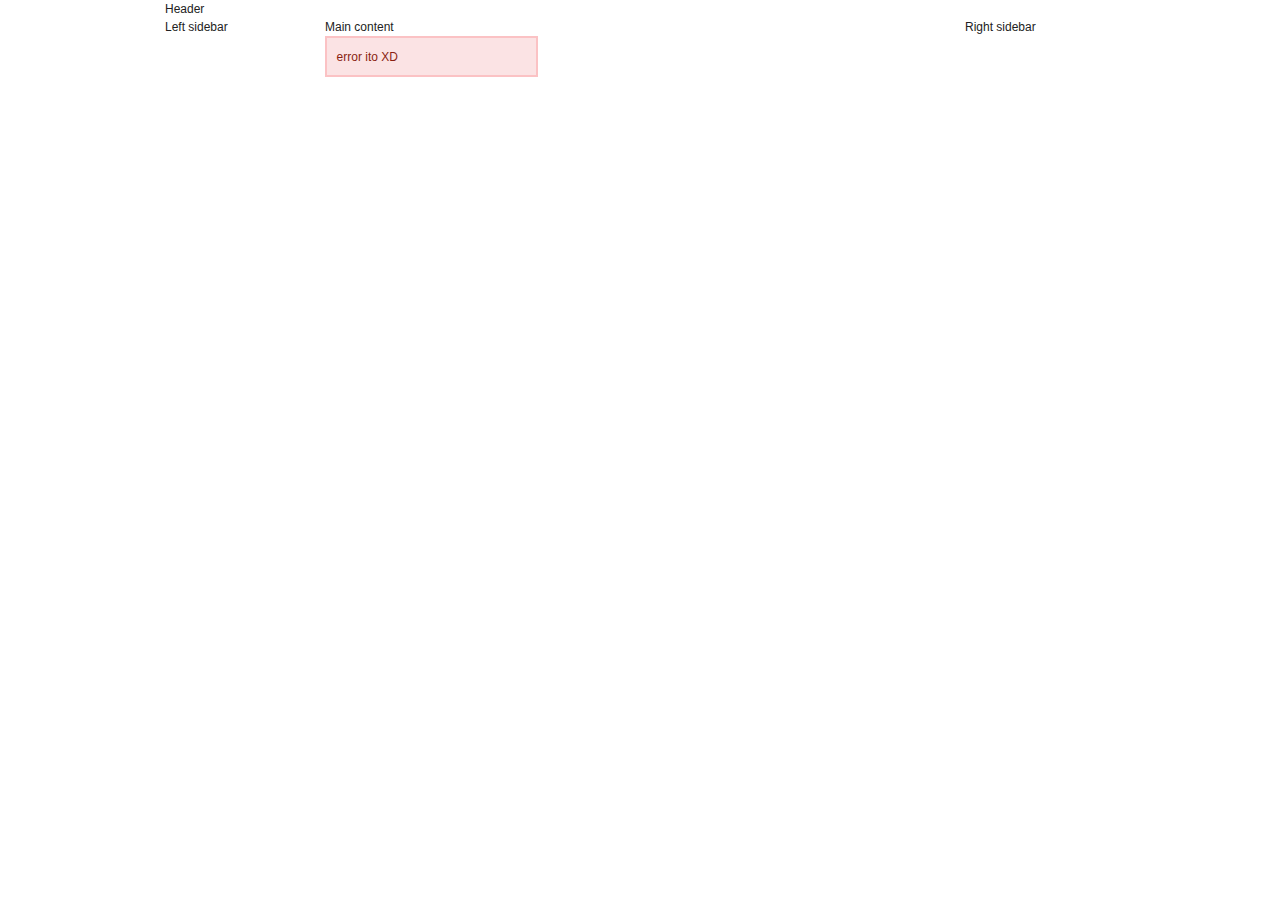
==== layout/index.html @ 7e9a249b "added draft layout files" ====
<html>
<head>
<link rel="stylesheet" href="css/blueprint/screen.css" type="text/css" media="screen, projection">
<link rel="stylesheet" href="css/blueprint/print.css" type="text/css" media="print">	
<!--[if lt IE 8]><link rel="stylesheet" href="css/blueprint/ie.css" type="text/css" media="screen, projection"><![endif]-->
</head>
<body>
<div class="container">
	<div class="span-24 last">
		Header
	</div>
	<div class="span-4">
		Left sidebar
	</div>
	<div class="span-16">
		Main content</br>
		<div class="error span-5">
			error ito XD
		</div>
	</div>
	<div class="span-4 last">
		Right sidebar
	</div>	
</div>


</body>
</html>
---- layout/css/blueprint/screen.css ----
/* -----------------------------------------------------------------------


 Blueprint CSS Framework 0.9
 http://blueprintcss.org

   * Copyright (c) 2007-Present. See LICENSE for more info.
   * See README for instructions on how to use Blueprint.
   * For credits and origins, see AUTHORS.
   * This is a compressed file. See the sources in the 'src' directory.

----------------------------------------------------------------------- */

/* reset.css */
html, body, div, span, object, iframe, h1, h2, h3, h4, h5, h6, p, blockquote, pre, a, abbr, acronym, address, code, del, dfn, em, img, q, dl, dt, dd, ol, ul, li, fieldset, form, label, legend, table, caption, tbody, tfoot, thead, tr, th, td {margin:0;padding:0;border:0;font-weight:inherit;font-style:inherit;font-size:100%;font-family:inherit;vertical-align:baseline;}
body {line-height:1.5;}
table {border-collapse:separate;border-spacing:0;}
caption, th, td {text-align:left;font-weight:normal;}
table, td, th {vertical-align:middle;}
blockquote:before, blockquote:after, q:before, q:after {content:"";}
blockquote, q {quotes:"" "";}
a img {border:none;}

/* typography.css */
html {font-size:100.01%;}
body {font-size:75%;color:#222;background:#fff;font-family:"Helvetica Neue", Arial, Helvetica, sans-serif;}
h1, h2, h3, h4, h5, h6 {font-weight:normal;color:#111;}
h1 {font-size:3em;line-height:1;margin-bottom:0.5em;}
h2 {font-size:2em;margin-bottom:0.75em;}
h3 {font-size:1.5em;line-height:1;margin-bottom:1em;}
h4 {font-size:1.2em;line-height:1.25;margin-bottom:1.25em;}
h5 {font-size:1em;font-weight:bold;margin-bottom:1.5em;}
h6 {font-size:1em;font-weight:bold;}
h1 img, h2 img, h3 img, h4 img, h5 img, h6 img {margin:0;}
p {margin:0 0 1.5em;}
p img.left {float:left;margin:1.5em 1.5em 1.5em 0;padding:0;}
p img.right {float:right;margin:1.5em 0 1.5em 1.5em;}
a:focus, a:hover {color:#000;}
a {color:#009;text-decoration:underline;}
blockquote {margin:1.5em;color:#666;font-style:italic;}
strong {font-weight:bold;}
em, dfn {font-style:italic;}
dfn {font-weight:bold;}
sup, sub {line-height:0;}
abbr, acronym {border-bottom:1px dotted #666;}
address {margin:0 0 1.5em;font-style:italic;}
del {color:#666;}
pre {margin:1.5em 0;white-space:pre;}
pre, code, tt {font:1em 'andale mono', 'lucida console', monospace;line-height:1.5;}
li ul, li ol {margin:0 1.5em;}
ul, ol {margin:0 1.5em 1.5em 1.5em;}
ul {list-style-type:disc;}
ol {list-style-type:decimal;}
dl {margin:0 0 1.5em 0;}
dl dt {font-weight:bold;}
dd {margin-left:1.5em;}
table {margin-bottom:1.4em;width:100%;}
th {font-weight:bold;}
thead th {background:#c3d9ff;}
th, td, caption {padding:4px 10px 4px 5px;}
tr.even td {background:#e5ecf9;}
tfoot {font-style:italic;}
caption {background:#eee;}
.small {font-size:.8em;margin-bottom:1.875em;line-height:1.875em;}
.large {font-size:1.2em;line-height:2.5em;margin-bottom:1.25em;}
.hide {display:none;}
.quiet {color:#666;}
.loud {color:#000;}
.highlight {background:#ff0;}
.added {background:#060;color:#fff;}
.removed {background:#900;color:#fff;}
.first {margin-left:0;padding-left:0;}
.last {margin-right:0;padding-right:0;}
.top {margin-top:0;padding-top:0;}
.bottom {margin-bottom:0;padding-bottom:0;}

/* forms.css */
label {font-weight:bold;}
fieldset {padding:1.4em;margin:0 0 1.5em 0;border:1px solid #ccc;}
legend {font-weight:bold;font-size:1.2em;}
input[type=text], input[type=password], input.text, input.title, textarea, select {background-color:#fff;border:1px solid #bbb;}
input[type=text]:focus, input[type=password]:focus, input.text:focus, input.title:focus, textarea:focus, select:focus {border-color:#666;}
input[type=text], input[type=password], input.text, input.title, textarea, select {margin:0.5em 0;}
input.text, input.title {width:300px;padding:5px;}
input.title {font-size:1.5em;}
textarea {width:390px;height:250px;padding:5px;}
input[type=checkbox], input[type=radio], input.checkbox, input.radio {position:relative;top:.25em;}
form.inline {line-height:3;}
form.inline p {margin-bottom:0;}
.error, .notice, .success {padding:.8em;margin-bottom:1em;border:2px solid #ddd;}
.error {background:#FBE3E4;color:#8a1f11;border-color:#FBC2C4;}
.notice {background:#FFF6BF;color:#514721;border-color:#FFD324;}
.success {background:#E6EFC2;color:#264409;border-color:#C6D880;}
.error a {color:#8a1f11;}
.notice a {color:#514721;}
.success a {color:#264409;}

/* grid.css */
.container {width:950px;margin:0 auto;}
.showgrid {background:url(src/grid.png);}
.column, div.span-1, div.span-2, div.span-3, div.span-4, div.span-5, div.span-6, div.span-7, div.span-8, div.span-9, div.span-10, div.span-11, div.span-12, div.span-13, div.span-14, div.span-15, div.span-16, div.span-17, div.span-18, div.span-19, div.span-20, div.span-21, div.span-22, div.span-23, div.span-24 {float:left;margin-right:10px;}
.last, div.last {margin-right:0;}
.span-1 {width:30px;}
.span-2 {width:70px;}
.span-3 {width:110px;}
.span-4 {width:150px;}
.span-5 {width:190px;}
.span-6 {width:230px;}
.span-7 {width:270px;}
.span-8 {width:310px;}
.span-9 {width:350px;}
.span-10 {width:390px;}
.span-11 {width:430px;}
.span-12 {width:470px;}
.span-13 {width:510px;}
.span-14 {width:550px;}
.span-15 {width:590px;}
.span-16 {width:630px;}
.span-17 {width:670px;}
.span-18 {width:710px;}
.span-19 {width:750px;}
.span-20 {width:790px;}
.span-21 {width:830px;}
.span-22 {width:870px;}
.span-23 {width:910px;}
.span-24, div.span-24 {width:950px;margin-right:0;}
input.span-1, textarea.span-1, input.span-2, textarea.span-2, input.span-3, textarea.span-3, input.span-4, textarea.span-4, input.span-5, textarea.span-5, input.span-6, textarea.span-6, input.span-7, textarea.span-7, input.span-8, textarea.span-8, input.span-9, textarea.span-9, input.span-10, textarea.span-10, input.span-11, textarea.span-11, input.span-12, textarea.span-12, input.span-13, textarea.span-13, input.span-14, textarea.span-14, input.span-15, textarea.span-15, input.span-16, textarea.span-16, input.span-17, textarea.span-17, input.span-18, textarea.span-18, input.span-19, textarea.span-19, input.span-20, textarea.span-20, input.span-21, textarea.span-21, input.span-22, textarea.span-22, input.span-23, textarea.span-23, input.span-24, textarea.span-24 {border-left-width:1px!important;border-right-width:1px!important;padding-left:5px!important;padding-right:5px!important;}
input.span-1, textarea.span-1 {width:18px!important;}
input.span-2, textarea.span-2 {width:58px!important;}
input.span-3, textarea.span-3 {width:98px!important;}
input.span-4, textarea.span-4 {width:138px!important;}
input.span-5, textarea.span-5 {width:178px!important;}
input.span-6, textarea.span-6 {width:218px!important;}
input.span-7, textarea.span-7 {width:258px!important;}
input.span-8, textarea.span-8 {width:298px!important;}
input.span-9, textarea.span-9 {width:338px!important;}
input.span-10, textarea.span-10 {width:378px!important;}
input.span-11, textarea.span-11 {width:418px!important;}
input.span-12, textarea.span-12 {width:458px!important;}
input.span-13, textarea.span-13 {width:498px!important;}
input.span-14, textarea.span-14 {width:538px!important;}
input.span-15, textarea.span-15 {width:578px!important;}
input.span-16, textarea.span-16 {width:618px!important;}
input.span-17, textarea.span-17 {width:658px!important;}
input.span-18, textarea.span-18 {width:698px!important;}
input.span-19, textarea.span-19 {width:738px!important;}
input.span-20, textarea.span-20 {width:778px!important;}
input.span-21, textarea.span-21 {width:818px!important;}
input.span-22, textarea.span-22 {width:858px!important;}
input.span-23, textarea.span-23 {width:898px!important;}
input.span-24, textarea.span-24 {width:938px!important;}
.append-1 {padding-right:40px;}
.append-2 {padding-right:80px;}
.append-3 {padding-right:120px;}
.append-4 {padding-right:160px;}
.append-5 {padding-right:200px;}
.append-6 {padding-right:240px;}
.append-7 {padding-right:280px;}
.append-8 {padding-right:320px;}
.append-9 {padding-right:360px;}
.append-10 {padding-right:400px;}
.append-11 {padding-right:440px;}
.append-12 {padding-right:480px;}
.append-13 {padding-right:520px;}
.append-14 {padding-right:560px;}
.append-15 {padding-right:600px;}
.append-16 {padding-right:640px;}
.append-17 {padding-right:680px;}
.append-18 {padding-right:720px;}
.append-19 {padding-right:760px;}
.append-20 {padding-right:800px;}
.append-21 {padding-right:840px;}
.append-22 {padding-right:880px;}
.append-23 {padding-right:920px;}
.prepend-1 {padding-left:40px;}
.prepend-2 {padding-left:80px;}
.prepend-3 {padding-left:120px;}
.prepend-4 {padding-left:160px;}
.prepend-5 {padding-left:200px;}
.prepend-6 {padding-left:240px;}
.prepend-7 {padding-left:280px;}
.prepend-8 {padding-left:320px;}
.prepend-9 {padding-left:360px;}
.prepend-10 {padding-left:400px;}
.prepend-11 {padding-left:440px;}
.prepend-12 {padding-left:480px;}
.prepend-13 {padding-left:520px;}
.prepend-14 {padding-left:560px;}
.prepend-15 {padding-left:600px;}
.prepend-16 {padding-left:640px;}
.prepend-17 {padding-left:680px;}
.prepend-18 {padding-left:720px;}
.prepend-19 {padding-left:760px;}
.prepend-20 {padding-left:800px;}
.prepend-21 {padding-left:840px;}
.prepend-22 {padding-left:880px;}
.prepend-23 {padding-left:920px;}
div.border {padding-right:4px;margin-right:5px;border-right:1px solid #eee;}
div.colborder {padding-right:24px;margin-right:25px;border-right:1px solid #eee;}
.pull-1 {margin-left:-40px;}
.pull-2 {margin-left:-80px;}
.pull-3 {margin-left:-120px;}
.pull-4 {margin-left:-160px;}
.pull-5 {margin-left:-200px;}
.pull-6 {margin-left:-240px;}
.pull-7 {margin-left:-280px;}
.pull-8 {margin-left:-320px;}
.pull-9 {margin-left:-360px;}
.pull-10 {margin-left:-400px;}
.pull-11 {margin-left:-440px;}
.pull-12 {margin-left:-480px;}
.pull-13 {margin-left:-520px;}
.pull-14 {margin-left:-560px;}
.pull-15 {margin-left:-600px;}
.pull-16 {margin-left:-640px;}
.pull-17 {margin-left:-680px;}
.pull-18 {margin-left:-720px;}
.pull-19 {margin-left:-760px;}
.pull-20 {margin-left:-800px;}
.pull-21 {margin-left:-840px;}
.pull-22 {margin-left:-880px;}
.pull-23 {margin-left:-920px;}
.pull-24 {margin-left:-960px;}
.pull-1, .pull-2, .pull-3, .pull-4, .pull-5, .pull-6, .pull-7, .pull-8, .pull-9, .pull-10, .pull-11, .pull-12, .pull-13, .pull-14, .pull-15, .pull-16, .pull-17, .pull-18, .pull-19, .pull-20, .pull-21, .pull-22, .pull-23, .pull-24 {float:left;position:relative;}
.push-1 {margin:0 -40px 1.5em 40px;}
.push-2 {margin:0 -80px 1.5em 80px;}
.push-3 {margin:0 -120px 1.5em 120px;}
.push-4 {margin:0 -160px 1.5em 160px;}
.push-5 {margin:0 -200px 1.5em 200px;}
.push-6 {margin:0 -240px 1.5em 240px;}
.push-7 {margin:0 -280px 1.5em 280px;}
.push-8 {margin:0 -320px 1.5em 320px;}
.push-9 {margin:0 -360px 1.5em 360px;}
.push-10 {margin:0 -400px 1.5em 400px;}
.push-11 {margin:0 -440px 1.5em 440px;}
.push-12 {margin:0 -480px 1.5em 480px;}
.push-13 {margin:0 -520px 1.5em 520px;}
.push-14 {margin:0 -560px 1.5em 560px;}
.push-15 {margin:0 -600px 1.5em 600px;}
.push-16 {margin:0 -640px 1.5em 640px;}
.push-17 {margin:0 -680px 1.5em 680px;}
.push-18 {margin:0 -720px 1.5em 720px;}
.push-19 {margin:0 -760px 1.5em 760px;}
.push-20 {margin:0 -800px 1.5em 800px;}
.push-21 {margin:0 -840px 1.5em 840px;}
.push-22 {margin:0 -880px 1.5em 880px;}
.push-23 {margin:0 -920px 1.5em 920px;}
.push-24 {margin:0 -960px 1.5em 960px;}
.push-1, .push-2, .push-3, .push-4, .push-5, .push-6, .push-7, .push-8, .push-9, .push-10, .push-11, .push-12, .push-13, .push-14, .push-15, .push-16, .push-17, .push-18, .push-19, .push-20, .push-21, .push-22, .push-23, .push-24 {float:right;position:relative;}
.prepend-top {margin-top:1.5em;}
.append-bottom {margin-bottom:1.5em;}
.box {padding:1.5em;margin-bottom:1.5em;background:#E5ECF9;}
hr {background:#ddd;color:#ddd;clear:both;float:none;width:100%;height:.1em;margin:0 0 1.45em;border:none;}
hr.space {background:#fff;color:#fff;visibility:hidden;}
.clearfix:after, .container:after {content:"\0020";display:block;height:0;clear:both;visibility:hidden;overflow:hidden;}
.clearfix, .container {display:block;}
.clear {clear:both;}
---- layout/css/blueprint/print.css ----
/* -----------------------------------------------------------------------


 Blueprint CSS Framework 0.9
 http://blueprintcss.org

   * Copyright (c) 2007-Present. See LICENSE for more info.
   * See README for instructions on how to use Blueprint.
   * For credits and origins, see AUTHORS.
   * This is a compressed file. See the sources in the 'src' directory.

----------------------------------------------------------------------- */

/* print.css */
body {line-height:1.5;font-family:"Helvetica Neue", Arial, Helvetica, sans-serif;color:#000;background:none;font-size:10pt;}
.container {background:none;}
hr {background:#ccc;color:#ccc;width:100%;height:2px;margin:2em 0;padding:0;border:none;}
hr.space {background:#fff;color:#fff;visibility:hidden;}
h1, h2, h3, h4, h5, h6 {font-family:"Helvetica Neue", Arial, "Lucida Grande", sans-serif;}
code {font:.9em "Courier New", Monaco, Courier, monospace;}
a img {border:none;}
p img.top {margin-top:0;}
blockquote {margin:1.5em;padding:1em;font-style:italic;font-size:.9em;}
.small {font-size:.9em;}
.large {font-size:1.1em;}
.quiet {color:#999;}
.hide {display:none;}
a:link, a:visited {background:transparent;font-weight:700;text-decoration:underline;}
a:link:after, a:visited:after {content:" (" attr(href) ")";font-size:90%;}
---- layout/css/blueprint/ie.css ----
/* -----------------------------------------------------------------------


 Blueprint CSS Framework 0.9
 http://blueprintcss.org

   * Copyright (c) 2007-Present. See LICENSE for more info.
   * See README for instructions on how to use Blueprint.
   * For credits and origins, see AUTHORS.
   * This is a compressed file. See the sources in the 'src' directory.

----------------------------------------------------------------------- */

/* ie.css */
body {text-align:center;}
.container {text-align:left;}
* html .column, * html div.span-1, * html div.span-2, * html div.span-3, * html div.span-4, * html div.span-5, * html div.span-6, * html div.span-7, * html div.span-8, * html div.span-9, * html div.span-10, * html div.span-11, * html div.span-12, * html div.span-13, * html div.span-14, * html div.span-15, * html div.span-16, * html div.span-17, * html div.span-18, * html div.span-19, * html div.span-20, * html div.span-21, * html div.span-22, * html div.span-23, * html div.span-24 {display:inline;overflow-x:hidden;}
* html legend {margin:0px -8px 16px 0;padding:0;}
ol {margin-left:2em;}
sup {vertical-align:text-top;}
sub {vertical-align:text-bottom;}
html>body p code {*white-space:normal;}
hr {margin:-8px auto 11px;}
img {-ms-interpolation-mode:bicubic;}
.clearfix, .container {display:inline-block;}
* html .clearfix, * html .container {height:1%;}
fieldset {padding-top:0;}
textarea {overflow:auto;}
input.text, input.title, textarea {background-color:#fff;border:1px solid #bbb;}
input.text:focus, input.title:focus {border-color:#666;}
input.text, input.title, textarea, select {margin:0.5em 0;}
input.checkbox, input.radio {position:relative;top:.25em;}
form.inline div, form.inline p {vertical-align:middle;}
form.inline label {position:relative;top:-0.25em;}
form.inline input.checkbox, form.inline input.radio, form.inline input.button, form.inline button {margin:0.5em 0;}
button, input.button {position:relative;top:0.25em;}
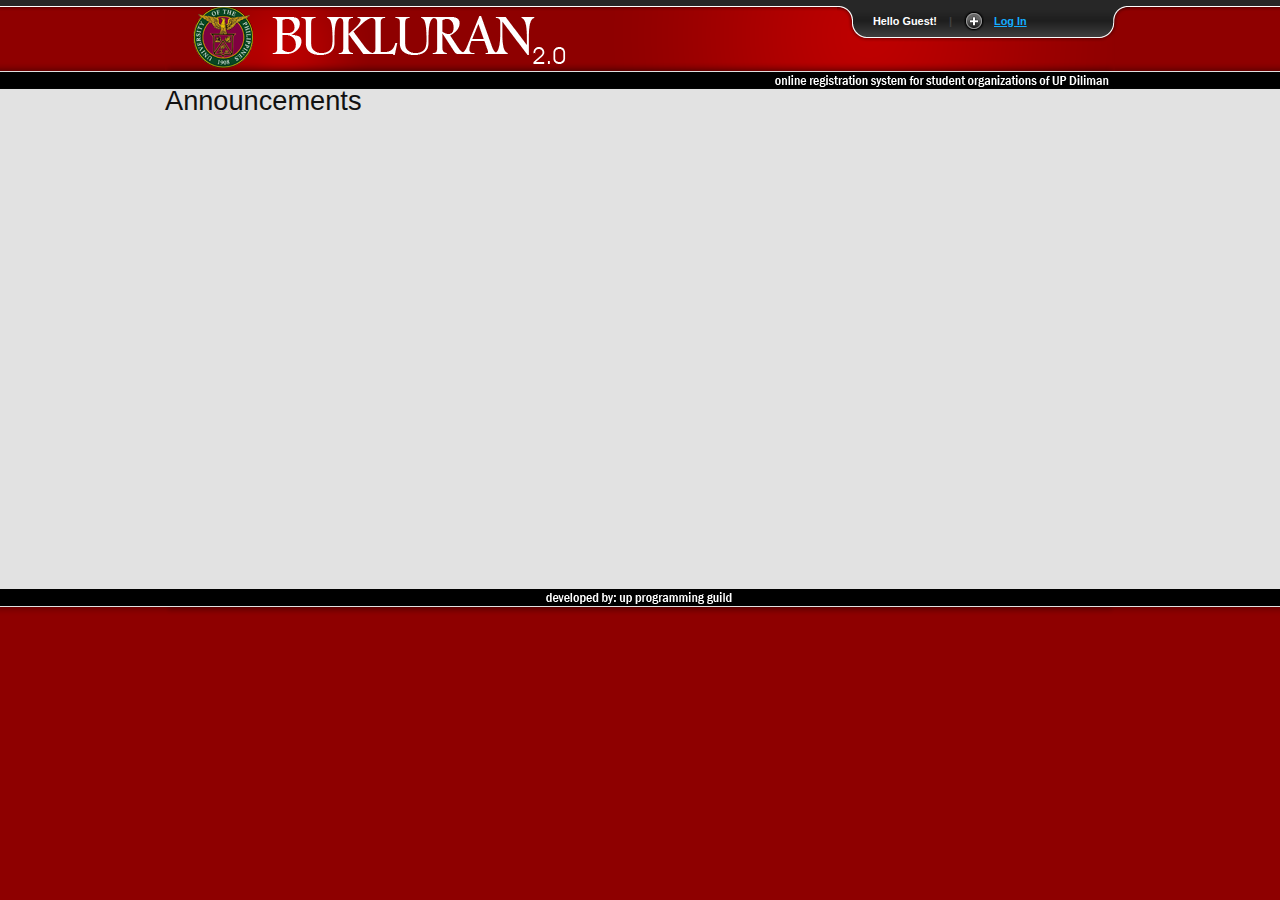
==== commit 94b8cb5f: "" ====
--- a/layout/index.html
+++ b/layout/index.html
@@ -1,28 +1,104 @@
 <html>
 <head>
 <link rel="stylesheet" href="css/blueprint/screen.css" type="text/css" media="screen, projection">
-<link rel="stylesheet" href="css/blueprint/print.css" type="text/css" media="print">	
+<link rel="stylesheet" href="css/blueprint/print.css" type="text/css" media="print">
+<link rel="stylesheet" href="css/style.css" type="text/css" media="screen, projection">
 <!--[if lt IE 8]><link rel="stylesheet" href="css/blueprint/ie.css" type="text/css" media="screen, projection"><![endif]-->
+
+
+<!--sliding login panel-->
+	<!-- stylesheets -->
+  	<link rel="stylesheet" href="css/loginpanel/style.css" type="text/css" media="screen" />
+  	<link rel="stylesheet" href="css/loginpanel/slide.css" type="text/css" media="screen" />
+	
+  	<!-- PNG FIX for IE6 -->
+  	<!-- http://24ways.org/2007/supersleight-transparent-png-in-ie6 -->
+	<!--[if lte IE 6]>
+		<script type="text/javascript" src="js/loginpanel/pngfix/supersleight-min.js"></script>
+	<![endif]-->
+	 
+    <!-- jQuery - the core -->
+	<script src="js/loginpanel/jquery-1.3.2.min.js" type="text/javascript"></script>
+	<!-- Sliding effect -->
+	<script src="js/loginpanel/slide.js" type="text/javascript"></script>
+<!--sliding login panel-->
 </head>
 <body>
+
+<!-- Panel -->
+<div id="toppanel">
+	<div id="panel">
+		<div class="content clearfix">
+			<div class="left">
+				<h1>Welcome to Bukluran</h1>
+				<p class="grey">Online registration system for organizations of University of the Philippines Diliman</p>
+			</div>
+			<div class="left">
+				<h3>For Students:</h3>
+				<p class="grey">use your UP Webmail account for logging in</p>
+				<h3>For Organizations:</h3
+				<p class="grey">use the account details provided by OSA</p>
+			</div>
+			<div class="left right">
+				<!-- Login Form -->
+				<form class="clearfix" action="#" method="post">
+					<h1>Login</h1>
+					<label class="grey" for="log">Username:</label>
+					<input class="field" type="text" name="log" id="log" value="" size="23" />
+					<label class="grey" for="pwd">Password:</label>
+					<input class="field" type="password" name="pwd" id="pwd" size="23" />
+	            	<label><input name="rememberme" id="rememberme" type="checkbox" checked="checked" value="forever" /> &nbsp;Remember me</label>
+        			<div class="clear"></div>
+					<input type="submit" name="submit" value="Login" class="bt_login" />
+					<a class="lost-pwd" href="#">Lost your password?</a>
+				</form>
+			</div>
+			
+		</div>
+	</div> <!-- /login -->	
+
+    <!-- The tab on top -->	
+	<div class="tab">
+		<ul class="login">
+	    	<li class="left">&nbsp;</li>
+	        <li>Hello Guest!</li>
+			<li class="sep">|</li>
+			<li id="toggle">
+				<a id="open" class="open" href="#">Log In</a>
+				<a id="close" style="display: none;" class="close" href="#">Close Panel</a>			
+			</li>
+	    	<li class="right">&nbsp;</li>
+		</ul> 
+	</div> <!-- / top -->
+	
+</div> <!--panel -->
+
+
+
+
+<div id="header">
+<div class="container">
+<div class="span-24 last">
+<img src="images/header-maroon.png">	
+</div>
+</div>
+</div>
+
+<div id="content">
 <div class="container">
 	<div class="span-24 last">
-		Header
+		<H2>Announcements</H2>
 	</div>
-	<div class="span-4">
-		Left sidebar
-	</div>
-	<div class="span-16">
-		Main content</br>
-		<div class="error span-5">
-			error ito XD
-		</div>
-	</div>
-	<div class="span-4 last">
-		Right sidebar
-	</div>	
+</div>
 </div>
 
+<div id="footer">
+<div class="container">
+<div class="span-24 last">
+<img src="images/footer-maroon.png">	
+</div>
+</div>
+</div>
 
 </body>
 </html>--- a/layout/css/style.css
+++ b/layout/css/style.css
@@ -0,0 +1,6 @@
+#header{background:#8e0000 url('../images/header-maroon-bg.png') repeat-x 50% 100%;height:89px;}
+#footer{background:#8e0000 url('../images/footer-maroon-bg.png') repeat-x 50% 0px;min-height:36px;}
+#content{background:#e2e2e2 url('../images/content.png') repeat-y 50% 100%;min-height:500px;}
+body{background:#8e0000;}
+/*Maroon:#8e0000*/
+/*Green:#208700*/--- a/layout/css/loginpanel/style.css
+++ b/layout/css/loginpanel/style.css
@@ -0,0 +1,15 @@
+/*
+Name: Sliding Login Panel with jQuery 1.3.2
+Author: Jeremie Tisseau
+Author URI: http://web-kreation.com/
+Script URI: http://web-kreation.com/index.php/tutorials/nice-clean-sliding-login-panel-built-with-jquery/
+Date: March 26, 2009
+Version: 1.0
+
+	The CSS, XHTML and design is released under Creative Common License 3.0:
+	http://creativecommons.org/licenses/by-sa/3.0/
+
+*/       
+body {
+  	font: 85%/0.9 arial, helvetica, sans-serif;
+}
--- a/layout/css/loginpanel/slide.css
+++ b/layout/css/loginpanel/slide.css
@@ -0,0 +1,247 @@
+/*
+Name: Sliding Login Panel with jQuery 1.3.2
+Author: Jeremie Tisseau
+Author URI: http://web-kreation.com/
+Script URI: http://web-kreation.com/index.php/tutorials/nice-clean-sliding-login-panel-built-with-jquery/
+Date: March 26, 2009
+Version: 1.0
+
+	The CSS, XHTML and design is released under Creative Common License 3.0:
+	http://creativecommons.org/licenses/by-sa/3.0/
+
+*/ 
+
+/***** clearfix *****/
+.clear {clear: both;height: 0;line-height: 0;}
+.clearfix:after {content: ".";display: block;height: 0;clear: both;visibility: hidden;}
+.clearfix {display: inline-block;}
+/* Hides from IE-mac \*/
+* html .clearfix {height: 1%;}
+.clearfix {display: block;}
+/* End hide from IE-mac */
+.clearfix {height: 1%;}
+.clearfix {display: block;}
+
+/* Panel Tab/button */
+.tab {
+  	background: url(../../images/loginpanel/tab_b.png) repeat-x 0 0;
+	height: 42px;
+	position: relative;
+    top: 0;
+    z-index: 999;
+}
+
+.tab ul.login {
+	display: block;
+	position: relative;
+  	float: right;
+  	clear: right;
+  	height: 42px;
+	width: auto;
+  	font-weight: bold;
+	line-height: 42px;
+	margin: 0;
+	right: 150px;
+  	color: white;
+  	font-size: 80%;
+	text-align: center;
+}
+
+.tab ul.login li.left {
+  	background: url(../../images/loginpanel/tab_l.png) no-repeat left 0;
+  	height: 42px;
+	width: 30px;
+	padding: 0;
+	margin: 0;
+  	display: block;
+	float: left;
+}
+
+.tab ul.login li.right {
+  	background: url(../../images/loginpanel/tab_r.png) no-repeat left 0;
+  	height: 42px;
+	width: 30px;
+	padding: 0;
+	margin: 0;
+  	display: block;
+	float: left;
+}
+
+.tab ul.login li {
+ 	text-align: left;
+  	padding: 0 6px;
+	display: block;
+	float: left;
+	height: 42px;
+  	background: url(../../images/loginpanel/tab_m.png) repeat-x 0 0;
+}
+
+.tab ul.login li a {
+	color: #15ADFF;
+}
+
+.tab ul.login li a:hover {
+	color: white;
+}
+
+.tab .sep {color:#414141}
+
+.tab a.open, .tab a.close {
+	height: 20px;
+	line-height: 20px !important;
+	padding-left: 30px !important;
+	cursor: pointer;
+	display: block;
+	width: 100px;
+	position: relative;
+	top: 11px;
+}
+
+.tab a.open {background: url(../../images/loginpanel/bt_open.png) no-repeat left 0;}
+.tab a.close {background: url(../../images/loginpanel/bt_close.png) no-repeat left 0;}
+.tab a:hover.open {background: url(../../images/loginpanel/bt_open.png) no-repeat left -19px;}
+.tab a:hover.close {background: url(../../images/loginpanel/bt_close.png) no-repeat left -19px;}
+
+/* sliding panel */
+#toppanel {
+    position: absolute;   /*Panel will overlap  content */
+    /*position: relative;*/   /*Panel will "push" the content down */
+    top: 0;
+    width: 100%;
+    z-index: 999;
+    text-align: center;
+    margin-left: auto;
+    margin-right: auto;
+}
+
+#panel {
+	width: 100%;
+	height: 270px;
+	color: #999999;
+	background: #272727;
+	overflow: hidden;
+	position: relative;
+	z-index: 3;
+	display: none;
+}
+
+#panel h1 {
+	font-size: 1.6em;
+	padding: 5px 0 10px;
+	margin: 0;
+	color: white;
+}
+
+#panel h2{
+	font-size: 1.2em;
+	padding: 10px 0 5px;
+	margin: 0;
+	color: white;
+}
+
+#panel h3{
+	font-size: 1em;
+	padding: 10px 0 5px;
+	margin: 0;
+	color: white;
+}
+
+#panel p {
+	margin: 5px 0;
+	padding: 0;
+}
+
+#panel a {
+	text-decoration: none;
+	color: #15ADFF;
+}
+
+#panel a:hover {
+	color: white;
+}
+
+#panel a-lost-pwd {
+	display: block;
+	float: left;
+}
+
+#panel .content {
+	width: 960px;
+	margin: 0 auto;
+	padding-top: 15px;
+	text-align: left;
+	font-size: 0.85em;
+}
+
+#panel .content .left {
+	width: 280px;
+	float: left;
+	padding: 0 15px;
+	border-left: 1px solid #333;
+}
+
+#panel .content .right {
+	border-right: 1px solid #333;
+}
+
+#panel .content form {
+	margin: 0 0 10px 0;
+}
+
+#panel .content label {
+	float: left;
+	padding-top: 8px;
+	clear: both;
+	width: 280px;
+	display: block;
+}
+
+#panel .content input.field {
+	border: 1px #1A1A1A solid;
+	background: #414141;
+	margin-right: 5px;
+	margin-top: 4px;
+	width: 200px;
+	color: white;
+	height: 16px;
+}
+
+#panel .content input:focus.field {
+	background: #545454;
+}
+
+/* BUTTONS */
+/* Login and Register buttons */
+#panel .content input.bt_login,
+#panel .content input.bt_register {
+	display: block;
+	float: left;
+	clear: left;
+	height: 24px;
+	text-align: center;
+	cursor: pointer;
+	border: none;
+	font-weight: bold;
+	margin: 10px 0;
+}
+
+#panel .content input.bt_login {
+	width: 74px;
+	background: transparent url(../../images/loginpanel/bt_login.png) no-repeat 0 0;
+}
+
+#panel .content input.bt_register {
+	width: 94px;
+	color: white;
+	background: transparent url(../../images/loginpanel/bt_register.png) no-repeat 0 0;
+}
+
+#panel .lost-pwd {
+	display: block;
+	float:left;
+	clear: right;
+	padding: 15px 5px 0;
+	font-size: 0.95em;
+	text-decoration: underline;
+}
+
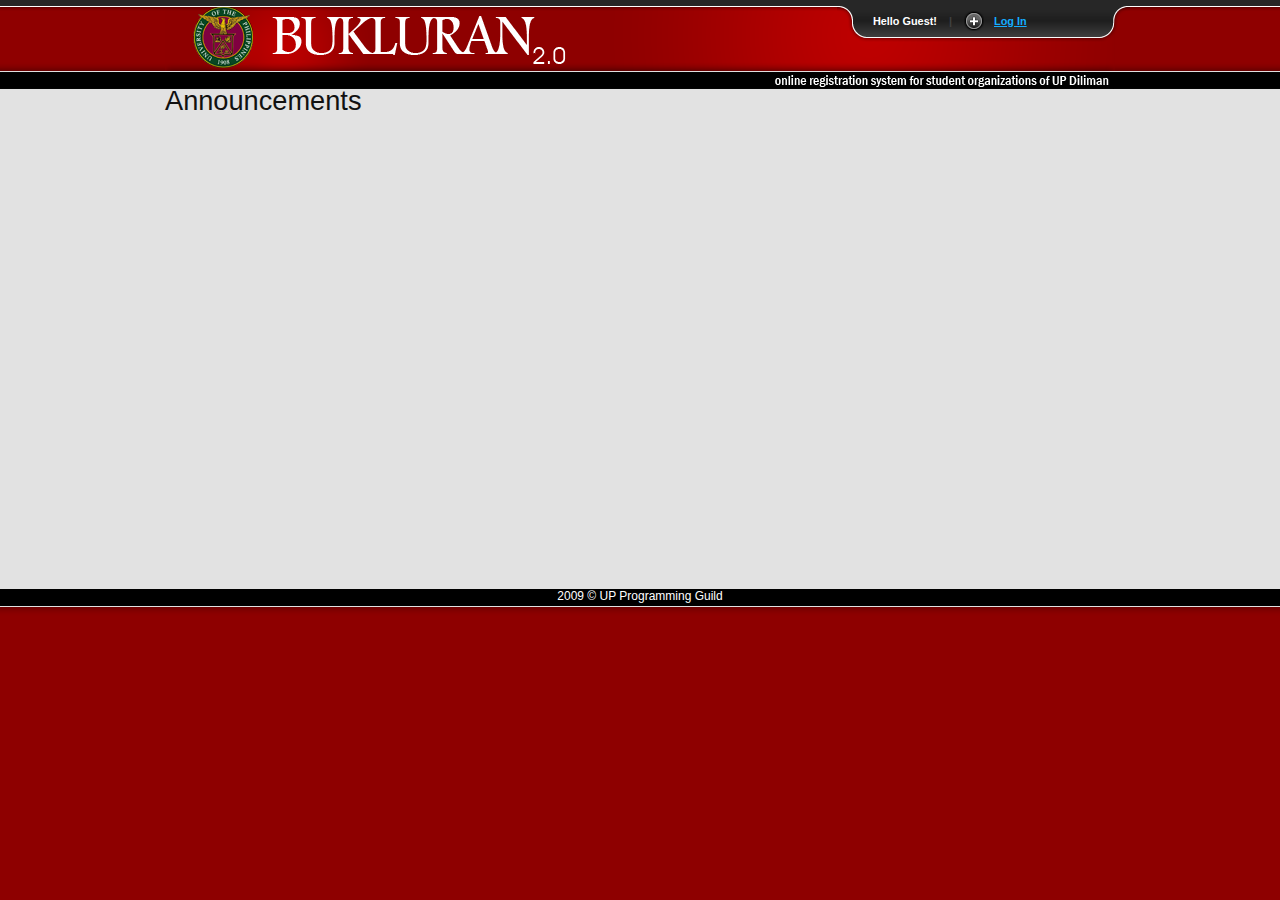
==== commit c142a506: "Layout revisions" ====
--- a/layout/index.html
+++ b/layout/index.html
@@ -94,8 +94,8 @@
 
 <div id="footer">
 <div class="container">
-<div class="span-24 last">
-<img src="images/footer-maroon.png">	
+<div class="span-24 last" id="footer-text">
+<center>2009 &copy; UP Programming Guild</center>
 </div>
 </div>
 </div>
--- a/layout/css/style.css
+++ b/layout/css/style.css
@@ -1,5 +1,6 @@
 #header{background:#8e0000 url('../images/header-maroon-bg.png') repeat-x 50% 100%;height:89px;}
 #footer{background:#8e0000 url('../images/footer-maroon-bg.png') repeat-x 50% 0px;min-height:36px;}
+#footer-text{color:white; font:12px sans-serif;vertical-align:middle;}
 #content{background:#e2e2e2 url('../images/content.png') repeat-y 50% 100%;min-height:500px;}
 body{background:#8e0000;}
 /*Maroon:#8e0000*/
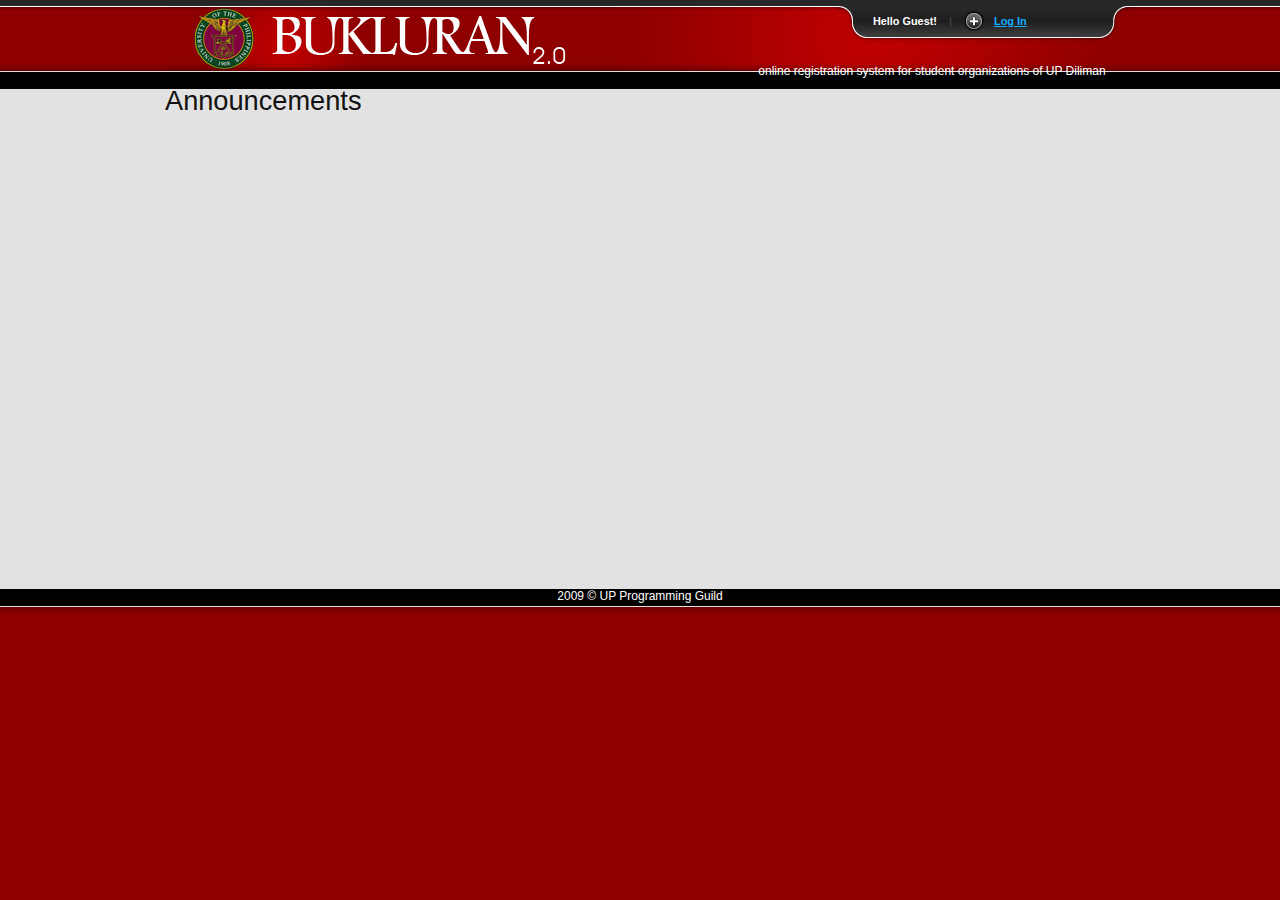
==== commit aca671a1: "minor layout edits. Updated CodeIgniter to 1.7.2" ====
--- a/layout/index.html
+++ b/layout/index.html
@@ -1,9 +1,13 @@
+<meta http-equiv="X-UA-Compatible" content="chrome=1">
+
 <html>
 <head>
-<link rel="stylesheet" href="css/blueprint/screen.css" type="text/css" media="screen, projection">
-<link rel="stylesheet" href="css/blueprint/print.css" type="text/css" media="print">
-<link rel="stylesheet" href="css/style.css" type="text/css" media="screen, projection">
-<!--[if lt IE 8]><link rel="stylesheet" href="css/blueprint/ie.css" type="text/css" media="screen, projection"><![endif]-->
+	<title>Bukluran 2.0</title>
+	<link  href="images/favicon.png" rel="shortcut icon" type="image/ico" />
+	<link rel="stylesheet" href="css/blueprint/screen.css" type="text/css" media="screen, projection">
+	<link rel="stylesheet" href="css/blueprint/print.css" type="text/css" media="print">
+	<link rel="stylesheet" href="css/style.css" type="text/css" media="screen, projection">
+	<!--[if lt IE 8]><link rel="stylesheet" href="css/blueprint/ie.css" type="text/css" media="screen, projection"><![endif]-->
 
 
 <!--sliding login panel-->
@@ -24,7 +28,6 @@
 <!--sliding login panel-->
 </head>
 <body>
-
 <!-- Panel -->
 <div id="toppanel">
 	<div id="panel">
@@ -71,15 +74,17 @@
 		</ul> 
 	</div> <!-- / top -->
 	
-</div> <!--panel -->
-
-
-
+</div> 
+<!--panel -->
 
 <div id="header">
 <div class="container">
 <div class="span-24 last">
-<img src="images/header-maroon.png">	
+<img src="images/header.png">
+</div>
+<div class="clear prepend-14 span-10 last header-footer-text">
+</br></br>&nbsp;&nbsp;&nbsp;&nbsp;&nbsp;&nbsp;&nbsp;&nbsp;&nbsp;
+online registration system for student organizations of UP Diliman
 </div>
 </div>
 </div>
@@ -94,7 +99,7 @@
 
 <div id="footer">
 <div class="container">
-<div class="span-24 last" id="footer-text">
+<div class="span-24 last header-footer-text">
 <center>2009 &copy; UP Programming Guild</center>
 </div>
 </div>
--- a/layout/css/style.css
+++ b/layout/css/style.css
@@ -1,6 +1,6 @@
-#header{background:#8e0000 url('../images/header-maroon-bg.png') repeat-x 50% 100%;height:89px;}
-#footer{background:#8e0000 url('../images/footer-maroon-bg.png') repeat-x 50% 0px;min-height:36px;}
-#footer-text{color:white; font:12px sans-serif;vertical-align:middle;}
+#header{background:#8e0000 url('../images/header-bg.png') repeat-x 50% 100%;height:89px;}
+#footer{background:#8e0000 url('../images/footer-bg.png') repeat-x 50% 0px;min-height:36px;}
+.header-footer-text{color:white; font:12px sans-serif;vertical-align:middle;}
 #content{background:#e2e2e2 url('../images/content.png') repeat-y 50% 100%;min-height:500px;}
 body{background:#8e0000;}
 /*Maroon:#8e0000*/
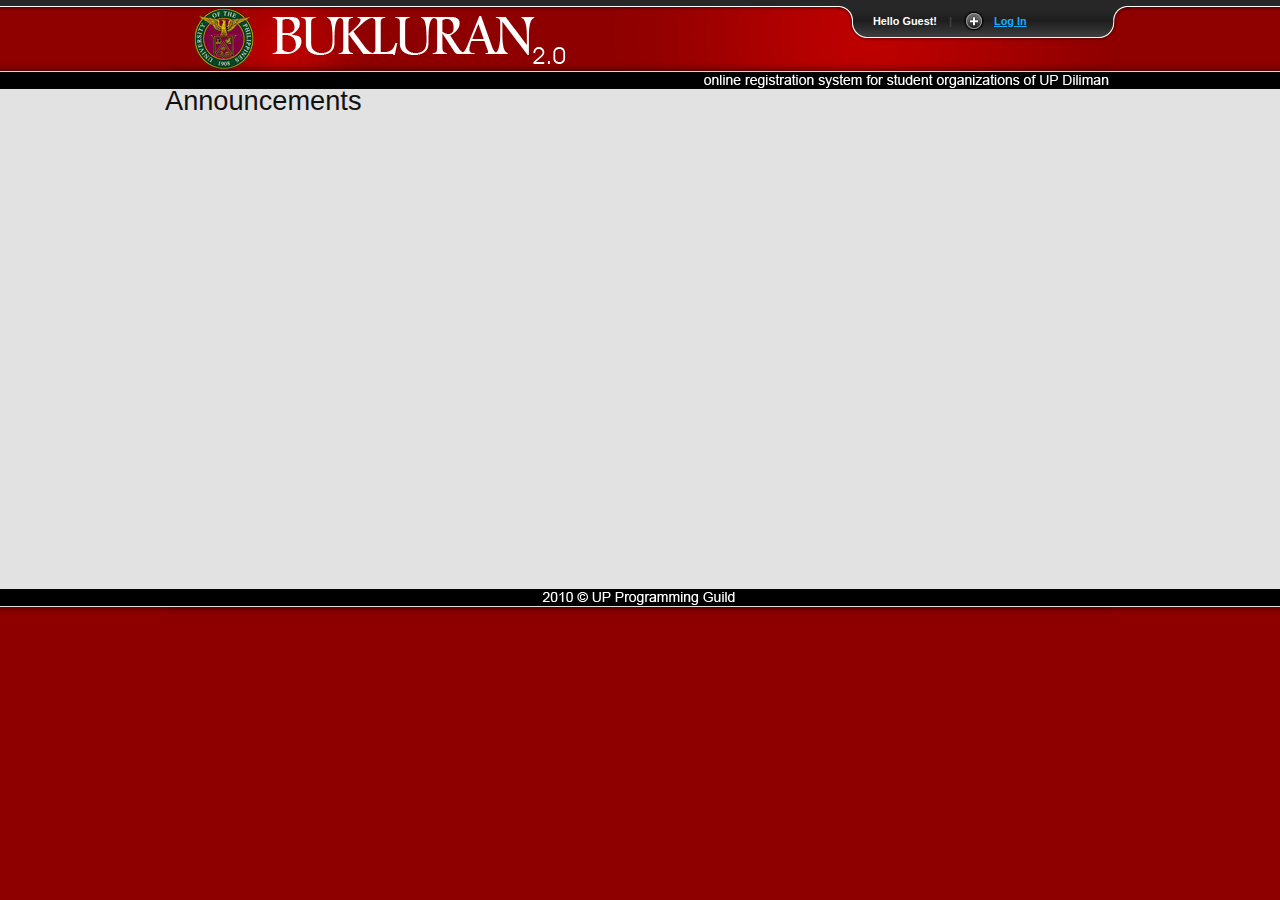
==== commit 9591f003: "" ====
--- a/layout/index.html
+++ b/layout/index.html
@@ -82,10 +82,12 @@
 <div class="span-24 last">
 <img src="images/header.png">
 </div>
-<div class="clear prepend-14 span-10 last header-footer-text">
-</br></br>&nbsp;&nbsp;&nbsp;&nbsp;&nbsp;&nbsp;&nbsp;&nbsp;&nbsp;
+<!--
+<div class="clear prepend-14 span-12 last header-footer-text">
+</br></br>
 online registration system for student organizations of UP Diliman
 </div>
+-->
 </div>
 </div>
 
@@ -99,9 +101,14 @@
 
 <div id="footer">
 <div class="container">
+<div class="span-24 last">
+<img src="images/footer.png">
+</div>
+<!--
 <div class="span-24 last header-footer-text">
 <center>2009 &copy; UP Programming Guild</center>
 </div>
+-->
 </div>
 </div>
 
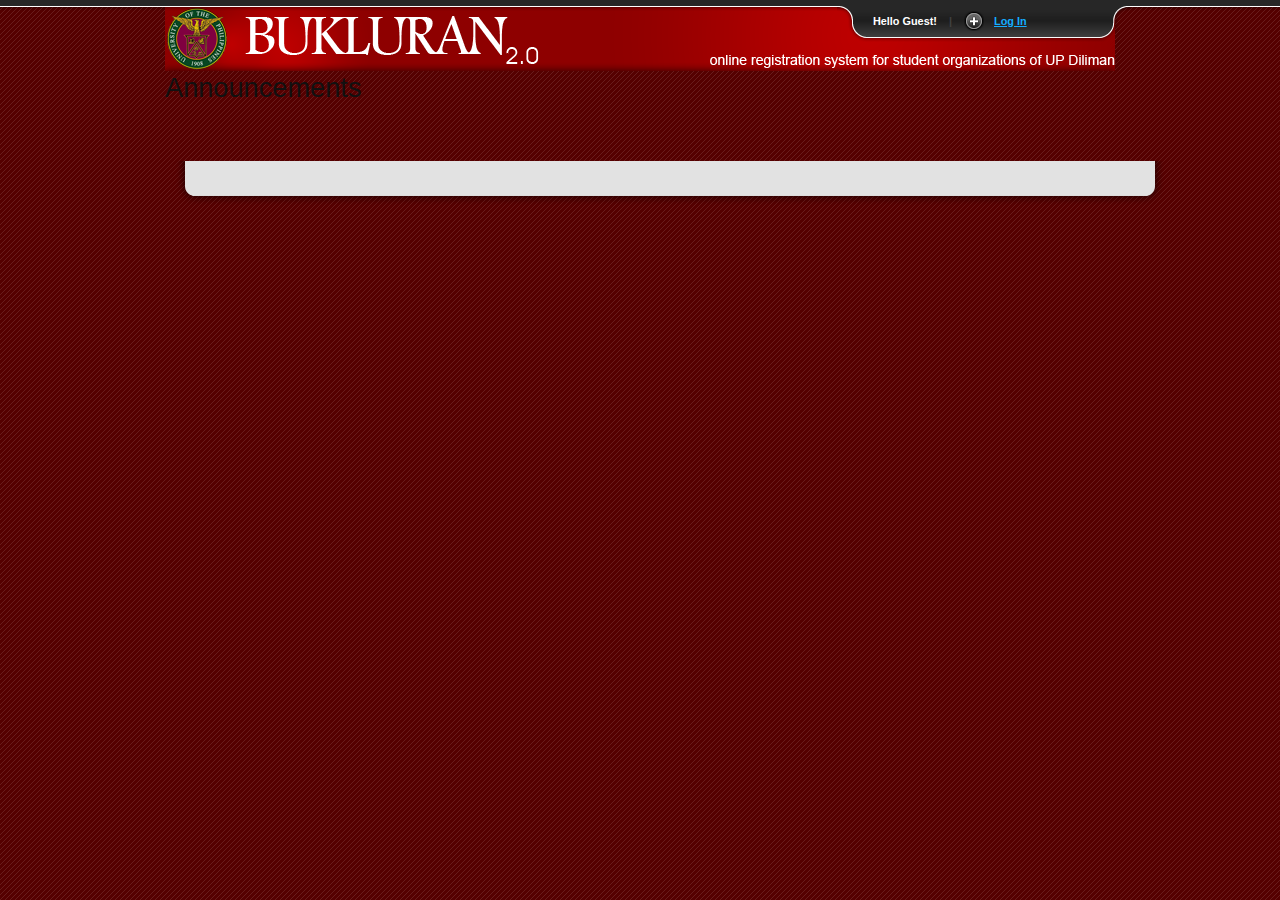
==== commit 4a60fcad: "layout adjustments" ====
--- a/layout/index.html
+++ b/layout/index.html
@@ -39,7 +39,7 @@
 			<div class="left">
 				<h3>For Students:</h3>
 				<p class="grey">use your UP Webmail account for logging in</p>
-				<h3>For Organizations:</h3
+				<h3>For Organizations:</h3>
 				<p class="grey">use the account details provided by OSA</p>
 			</div>
 			<div class="left right">
--- a/layout/css/style.css
+++ b/layout/css/style.css
@@ -1,7 +1,11 @@
-#header{background:#8e0000 url('../images/header-bg.png') repeat-x 50% 100%;height:89px;}
-#footer{background:#8e0000 url('../images/footer-bg.png') repeat-x 50% 0px;min-height:36px;}
-.header-footer-text{color:white; font:12px sans-serif;vertical-align:middle;}
-#content{background:#e2e2e2 url('../images/content.png') repeat-y 50% 100%;min-height:500px;}
-body{background:#8e0000;}
+body{background:url('../images/background.png');}
+#headerWrapper{background:#8e0000 url('../images/header-bg.png') repeat-x 50% 100%;height:71px;}
+#topnavWrapper{background:#000000 url('../images/topnav-bg.png');line-height:25px;text-align:right;color:white;font:arial;vertical-align:middle;}
+#topnav a{color: #15ADFF; font-size:12px;font-weight:bold;}
+#topnav a:hover{color: white;}
+#contentWrapper{background:url('../images/content.png') repeat-y 50% 100%;min-height:500px;}
+#content{padding-top:5px;}
+#footerWrapper{background:url('../images/footer.png') no-repeat 50% 0%; min-height:75px;}
+#footer{color:white; font:14px sans-serif;vertical-align:middle; padding-top:40px;}
 /*Maroon:#8e0000*/
 /*Green:#208700*/--- a/layout/css/loginpanel/slide.css
+++ b/layout/css/loginpanel/slide.css
@@ -203,7 +203,7 @@
 	margin-top: 4px;
 	width: 200px;
 	color: white;
-	height: 16px;
+	height: 20px;
 }
 
 #panel .content input:focus.field {
